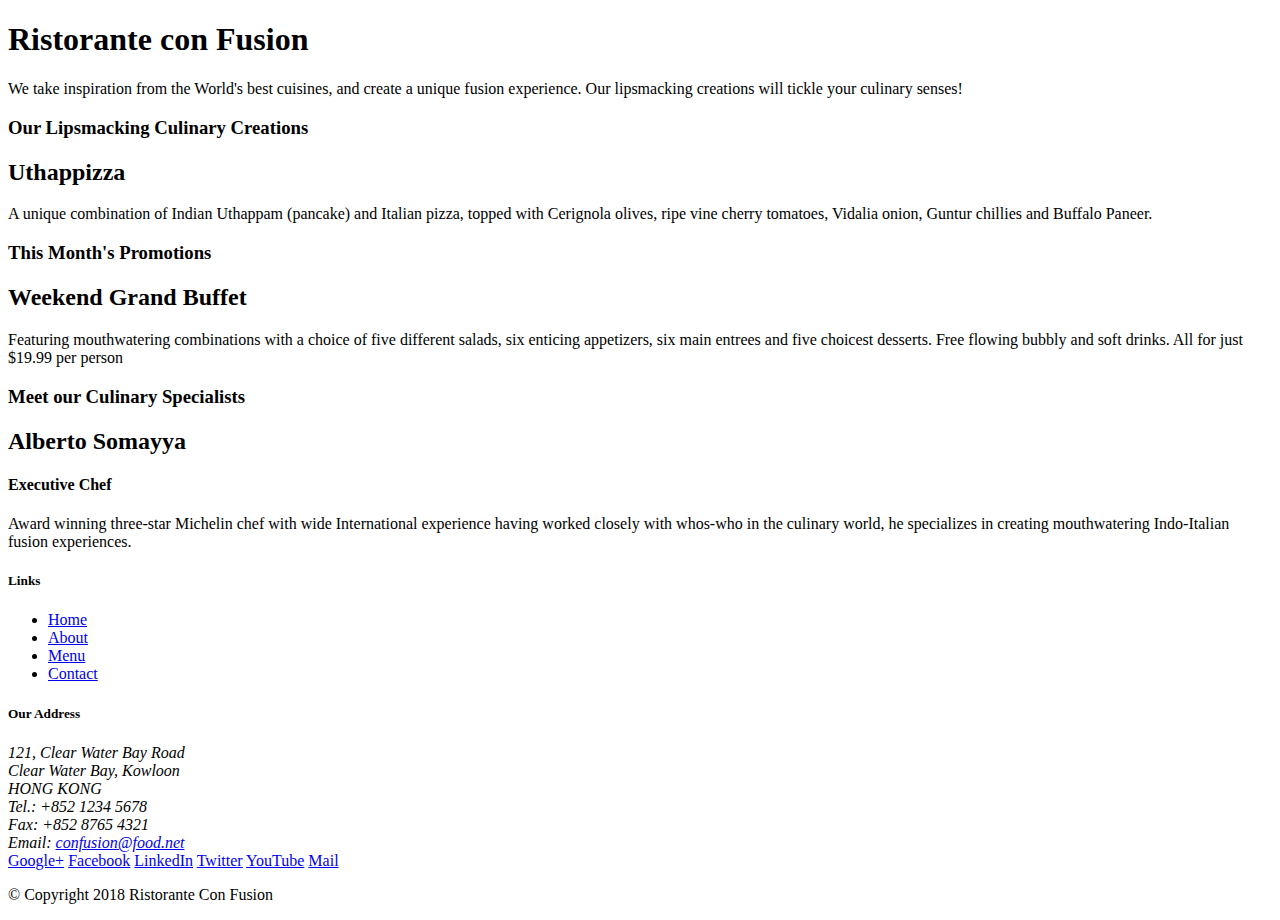
==== index.html @ 371acc5d "Intro. to Bootstrap" ====
<!DOCTYPE html>
<html lang="en">

<head>
    <!-- Required meta tags always come first -->
    <meta charset="utf-8">
    <meta name="viewport" content="width=device-width, initial-scale=1, shrink-to-fit=no">
    <meta http-equiv="x-ua-compatible" content="ie=edge">

    <!-- Bootstrap CSS -->
    <link rel="stylesheet" href="node_modules/bootstrap/dist/css/bootstrap.min.css">
    <title>Ristorante Con Fusion</title>
</head>

<body>

    <header>
        <div>
            <div>
                <div>
                    <h1>Ristorante con Fusion</h1>
                    <p>We take inspiration from the World's best cuisines, and create a unique fusion experience. Our
                        lipsmacking creations will tickle your culinary senses!</p>
                </div>
                <div>
                </div>
            </div>
        </div>
    </header>

    <div>
        <div>
            <div>
                <h3>Our Lipsmacking Culinary Creations</h3>
            </div>
            <div>
                <h2>Uthappizza</h2>
                <p>A unique combination of Indian Uthappam (pancake) and Italian pizza, topped with Cerignola olives,
                    ripe vine cherry tomatoes, Vidalia onion, Guntur chillies and Buffalo Paneer.</p>
            </div>
        </div>


        <div>
            <div>
                <h3>This Month's Promotions</h3>
            </div>
            <div>
                <h2>Weekend Grand Buffet</h2>
                <p>Featuring mouthwatering combinations with a choice of five different salads, six enticing appetizers,
                    six main entrees and five choicest desserts. Free flowing bubbly and soft drinks. All for just
                    $19.99 per person </p>
            </div>
        </div>

        <div>
            <div>
                <h3>Meet our Culinary Specialists</h3>
            </div>
            <div>
                <h2>Alberto Somayya</h2>
                <h4>Executive Chef</h4>
                <p>Award winning three-star Michelin chef with wide International experience having worked closely with
                    whos-who in the culinary world, he specializes in creating mouthwatering Indo-Italian fusion
                    experiences. </p>
            </div>
        </div>
    </div>

    <footer>
        <div>
            <div>
                <div>
                    <h5>Links</h5>
                    <ul>
                        <li><a href="#">Home</a></li>
                        <li><a href="#">About</a></li>
                        <li><a href="#">Menu</a></li>
                        <li><a href="#">Contact</a></li>
                    </ul>
                </div>
                <div>
                    <h5>Our Address</h5>
                    <address>
                        121, Clear Water Bay Road<br>
                        Clear Water Bay, Kowloon<br>
                        HONG KONG<br>
                        Tel.: +852 1234 5678<br>
                        Fax: +852 8765 4321<br>
                        Email: <a href="mailto:confusion@food.net">confusion@food.net</a>
                    </address>
                </div>
                <div>
                    <div>
                        <a href="http://google.com/+">Google+</a>
                        <a href="http://www.facebook.com/profile.php?id=">Facebook</a>
                        <a href="http://www.linkedin.com/in/">LinkedIn</a>
                        <a href="http://twitter.com/">Twitter</a>
                        <a href="http://youtube.com/">YouTube</a>
                        <a href="mailto:">Mail</a>
                    </div>
                </div>
            </div>
            <div>
                <div>
                    <p>© Copyright 2018 Ristorante Con Fusion</p>
                </div>
            </div>
        </div>
    </footer>
    <!-- jQuery first, then Popper.js, then Bootstrap JS. -->
    <script src="node_modules/jquery/dist/jquery.slim.min.js"></script>
    <script src="node_modules/popper.js/dist/umd/popper.min.js"></script>
    <script src="node_modules/bootstrap/dist/js/bootstrap.min.js"></script>
</body>

</html>
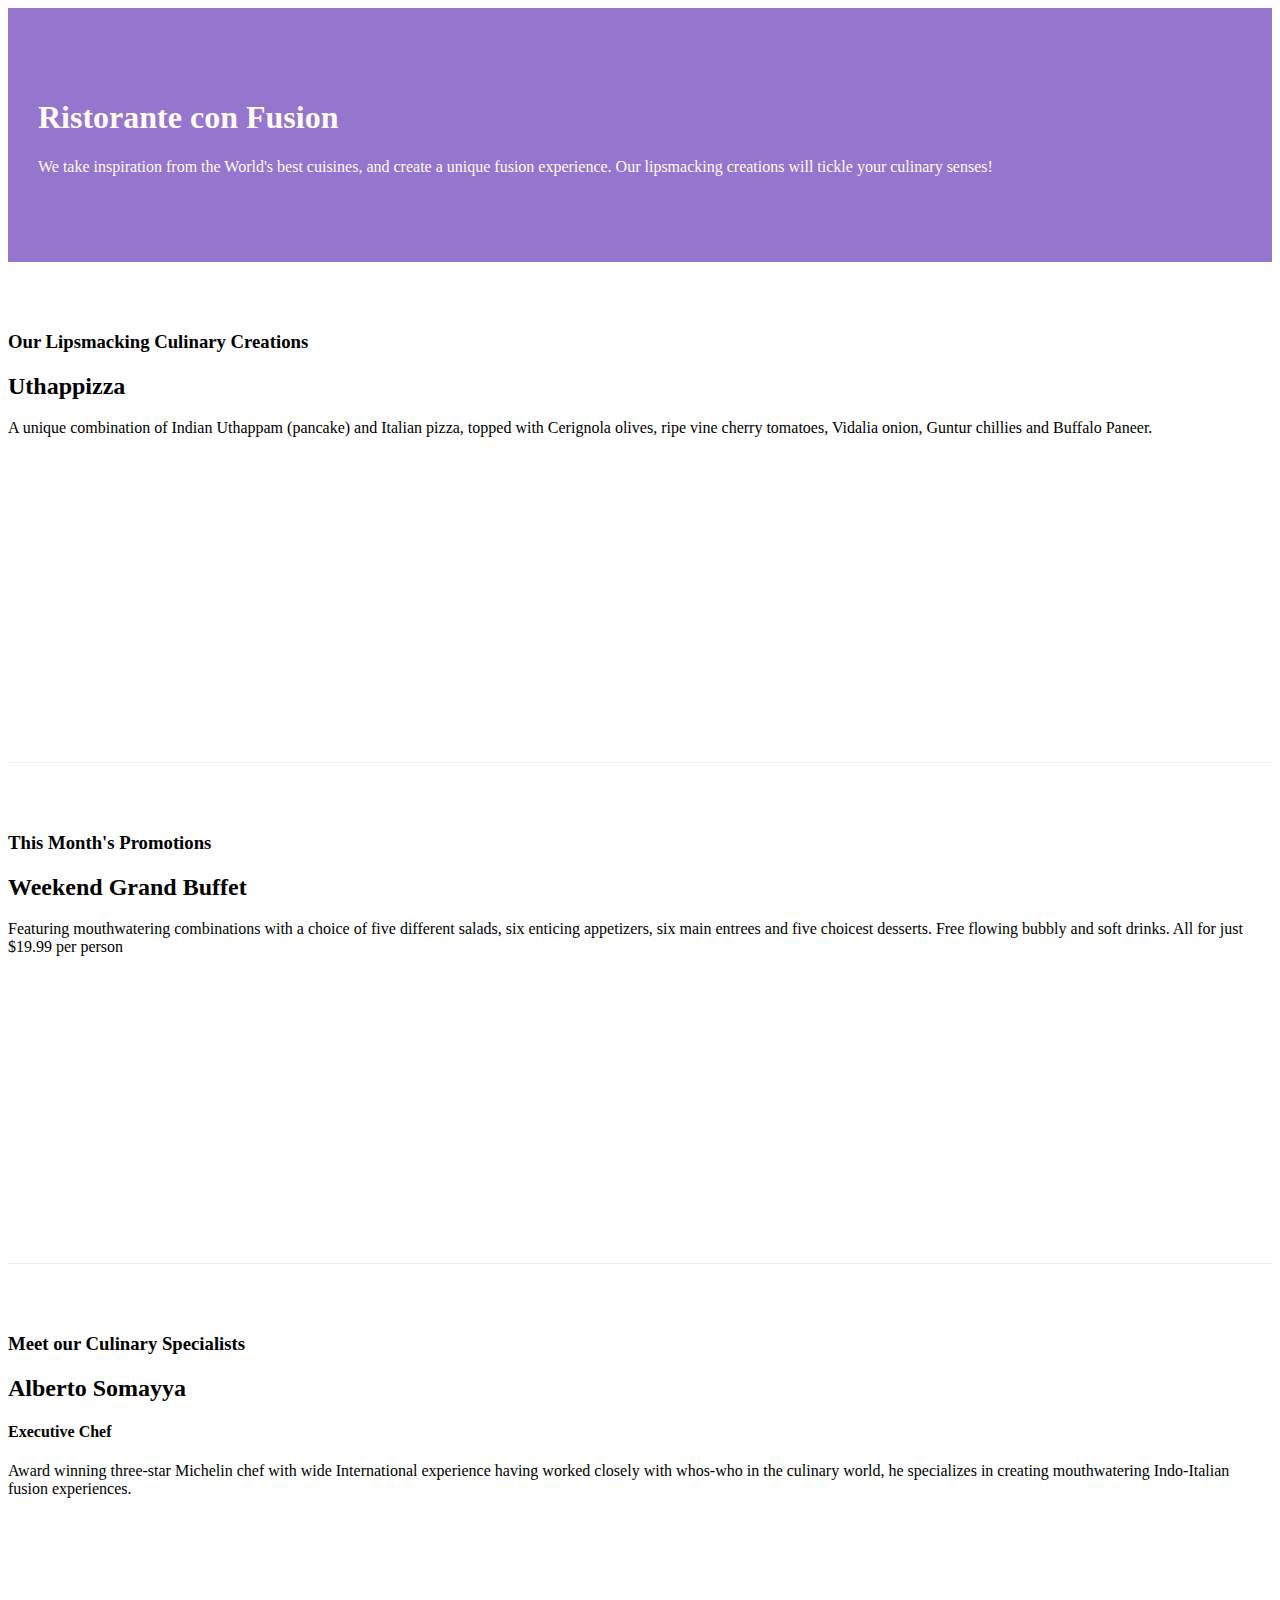
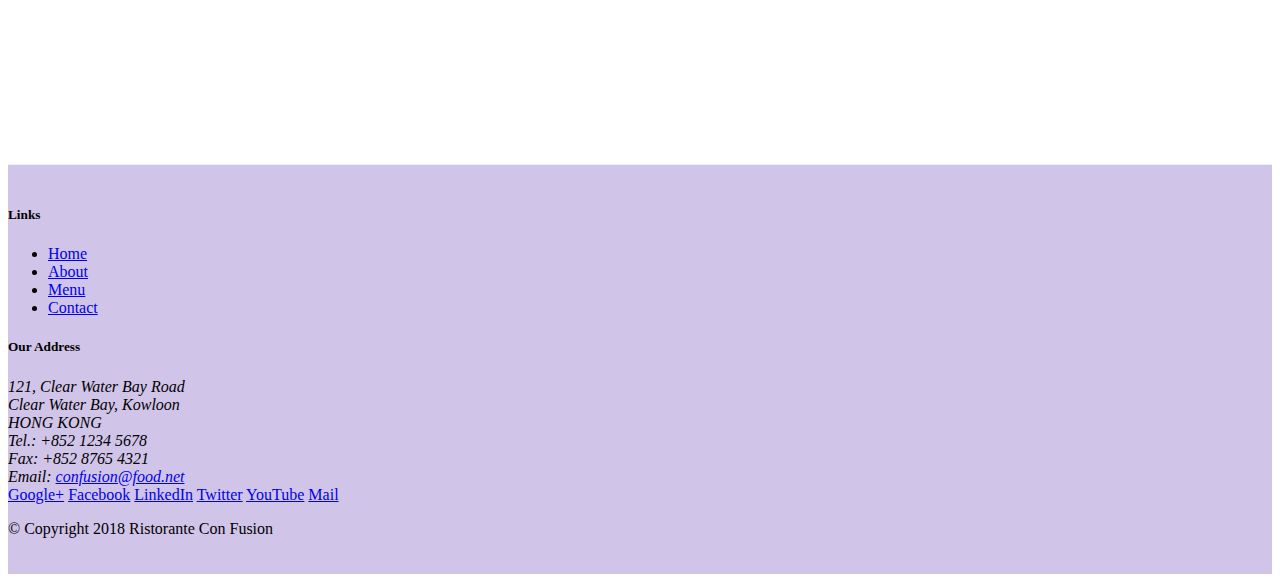
==== commit 821ef89b: "Bootstrap Grid Part 2" ====
--- a/index.html
+++ b/index.html
@@ -9,31 +9,32 @@
 
     <!-- Bootstrap CSS -->
     <link rel="stylesheet" href="node_modules/bootstrap/dist/css/bootstrap.min.css">
+    <link href = "css/styles.css" rel = "stylesheet">
     <title>Ristorante Con Fusion</title>
 </head>
 
 <body>
 
-    <header>
-        <div>
-            <div>
-                <div>
+    <header  class = "jumbotron">
+        <div class = "container">
+            <div class = "row row-header">
+                <div class = "col-12 col-sm-6">
                     <h1>Ristorante con Fusion</h1>
                     <p>We take inspiration from the World's best cuisines, and create a unique fusion experience. Our
                         lipsmacking creations will tickle your culinary senses!</p>
                 </div>
-                <div>
+                <div class = "col-12 col-sm">
                 </div>
             </div>
         </div>
     </header>
 
-    <div>
-        <div>
-            <div>
+    <div class = "container">
+        <div class = "row row-content align-items-center">
+            <div class = "col-12 col-sm-4 order-sm-last col-md-3">
                 <h3>Our Lipsmacking Culinary Creations</h3>
             </div>
-            <div>
+            <div class = "col col-sm order-sm-first col-md">
                 <h2>Uthappizza</h2>
                 <p>A unique combination of Indian Uthappam (pancake) and Italian pizza, topped with Cerignola olives,
                     ripe vine cherry tomatoes, Vidalia onion, Guntur chillies and Buffalo Paneer.</p>
@@ -41,11 +42,11 @@
         </div>
 
 
-        <div>
-            <div>
+        <div class = "row row-content align-items-center">
+            <div class = "col-12 col-sm-4 col-md-3">
                 <h3>This Month's Promotions</h3>
             </div>
-            <div>
+            <div class = "col col-sm col-md">
                 <h2>Weekend Grand Buffet</h2>
                 <p>Featuring mouthwatering combinations with a choice of five different salads, six enticing appetizers,
                     six main entrees and five choicest desserts. Free flowing bubbly and soft drinks. All for just
@@ -53,11 +54,11 @@
             </div>
         </div>
 
-        <div>
-            <div>
+        <div class = "row row-content align-items-center">
+            <div class = "col-12 col-sm-4 order-sm-last col-md-3">
                 <h3>Meet our Culinary Specialists</h3>
             </div>
-            <div>
+            <div class = "col col-sm orer-sm-first col-md">
                 <h2>Alberto Somayya</h2>
                 <h4>Executive Chef</h4>
                 <p>Award winning three-star Michelin chef with wide International experience having worked closely with
@@ -67,19 +68,19 @@
         </div>
     </div>
 
-    <footer>
-        <div>
-            <div>
-                <div>
+    <footer class = "footer">
+        <div class = "container">
+            <div class = "row">
+                <div class = "col-4  offset-1 col-sm-2">
                     <h5>Links</h5>
-                    <ul>
+                    <ul class = "list-unstyled">
                         <li><a href="#">Home</a></li>
                         <li><a href="#">About</a></li>
                         <li><a href="#">Menu</a></li>
                         <li><a href="#">Contact</a></li>
                     </ul>
                 </div>
-                <div>
+                <div class = "col-7 col-sm-5">
                     <h5>Our Address</h5>
                     <address>
                         121, Clear Water Bay Road<br>
@@ -90,8 +91,8 @@
                         Email: <a href="mailto:confusion@food.net">confusion@food.net</a>
                     </address>
                 </div>
-                <div>
-                    <div>
+                <div class = "col-12 col-sm-4 align-self-center">
+                    <div class = "text-center">
                         <a href="http://google.com/+">Google+</a>
                         <a href="http://www.facebook.com/profile.php?id=">Facebook</a>
                         <a href="http://www.linkedin.com/in/">LinkedIn</a>
@@ -101,8 +102,8 @@
                     </div>
                 </div>
             </div>
-            <div>
-                <div>
+            <div class = "row justify-content-center">
+                <div class = "col-auto">
                     <p>© Copyright 2018 Ristorante Con Fusion</p>
                 </div>
             </div>
--- a/css/styles.css
+++ b/css/styles.css
@@ -0,0 +1,26 @@
+.row-header {
+    margin : 0px auto;
+    padding : 0px;
+}
+.row-content {
+    margin : 0px auto;
+    padding : 50px 0px 50px 0px;
+    border-bottom : 1px ridge;
+    min-height : 400px;
+}
+.footer {
+    background-color : #D1C4E9;
+    margin : 0px auto;
+    padding : 20px 0px 20px 0px;
+}
+.jumbotron {
+    padding : 70px 30px 70px 30px;
+    margin : 0px auto;
+    background : #9575CD;
+    color : floralwhite;
+}
+.address {
+    font-size : 80%;
+    margin : 0px;
+    color : #0f0f0f;
+}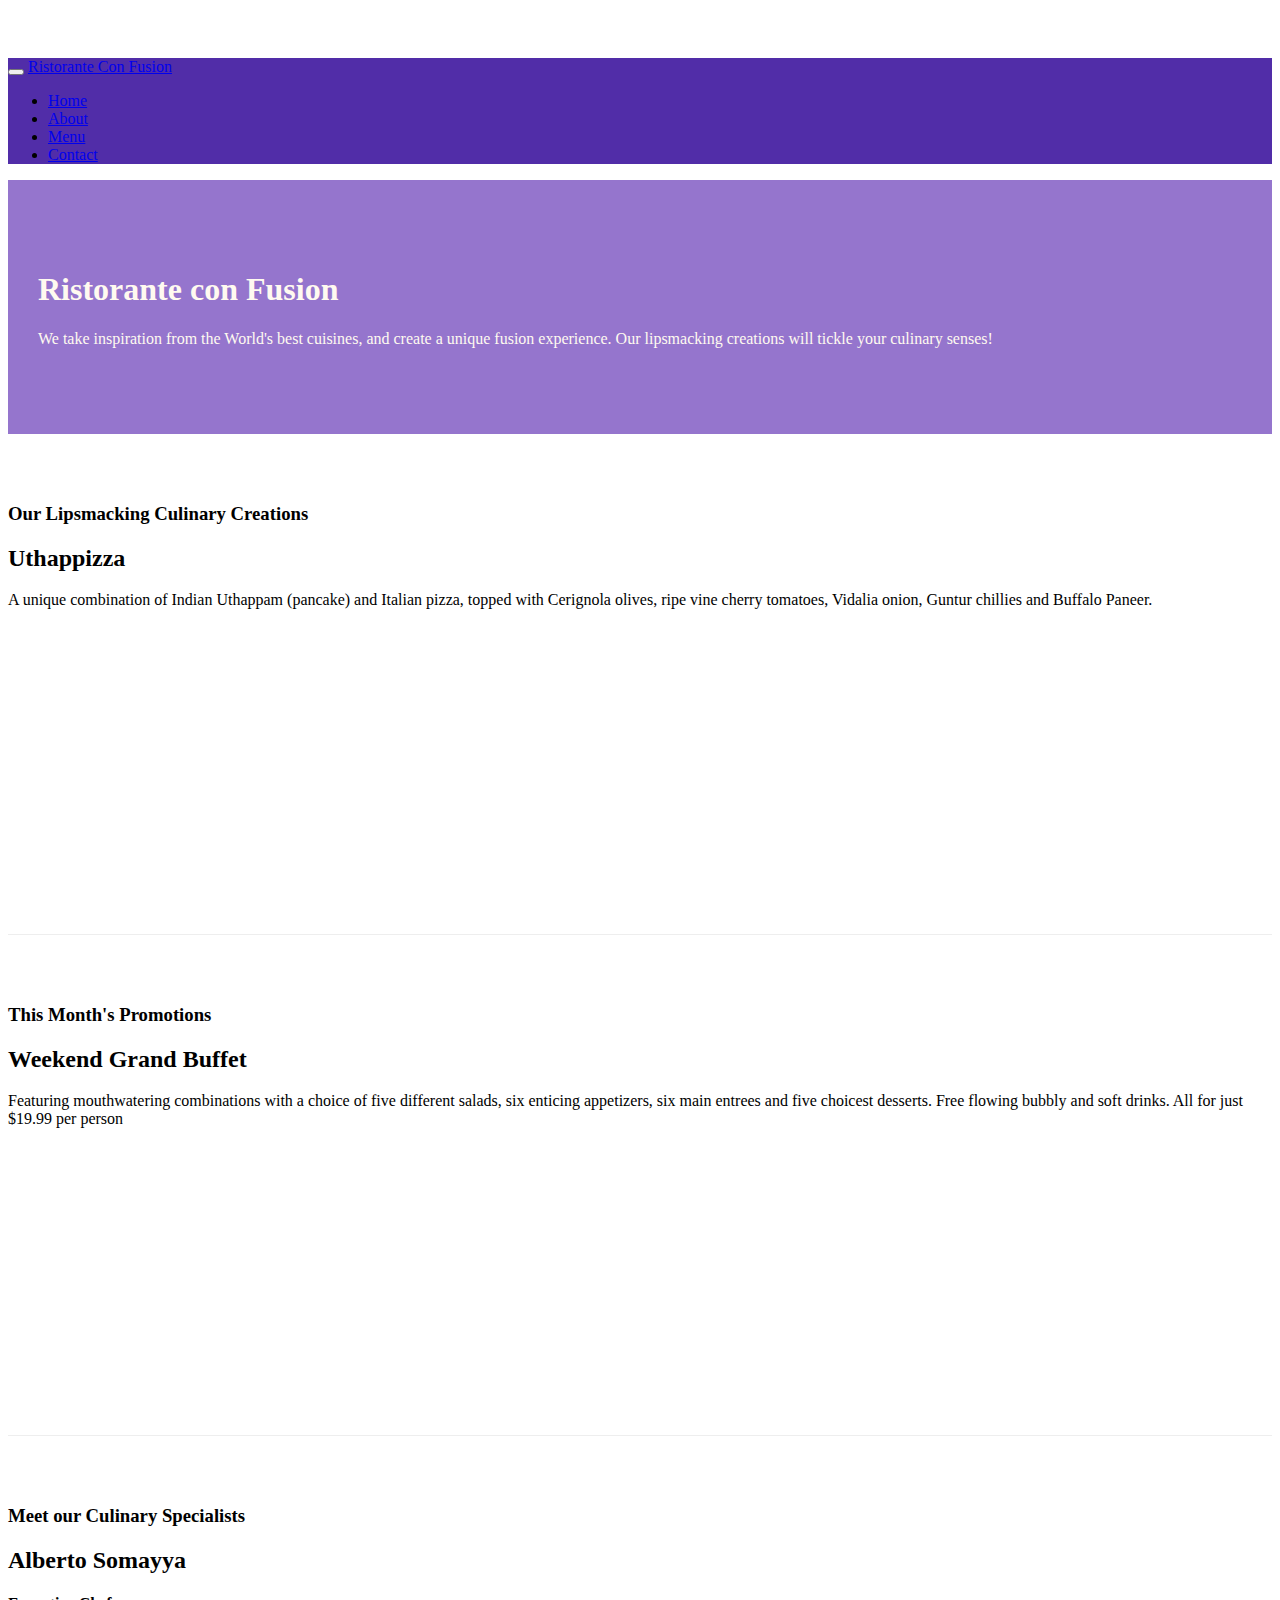
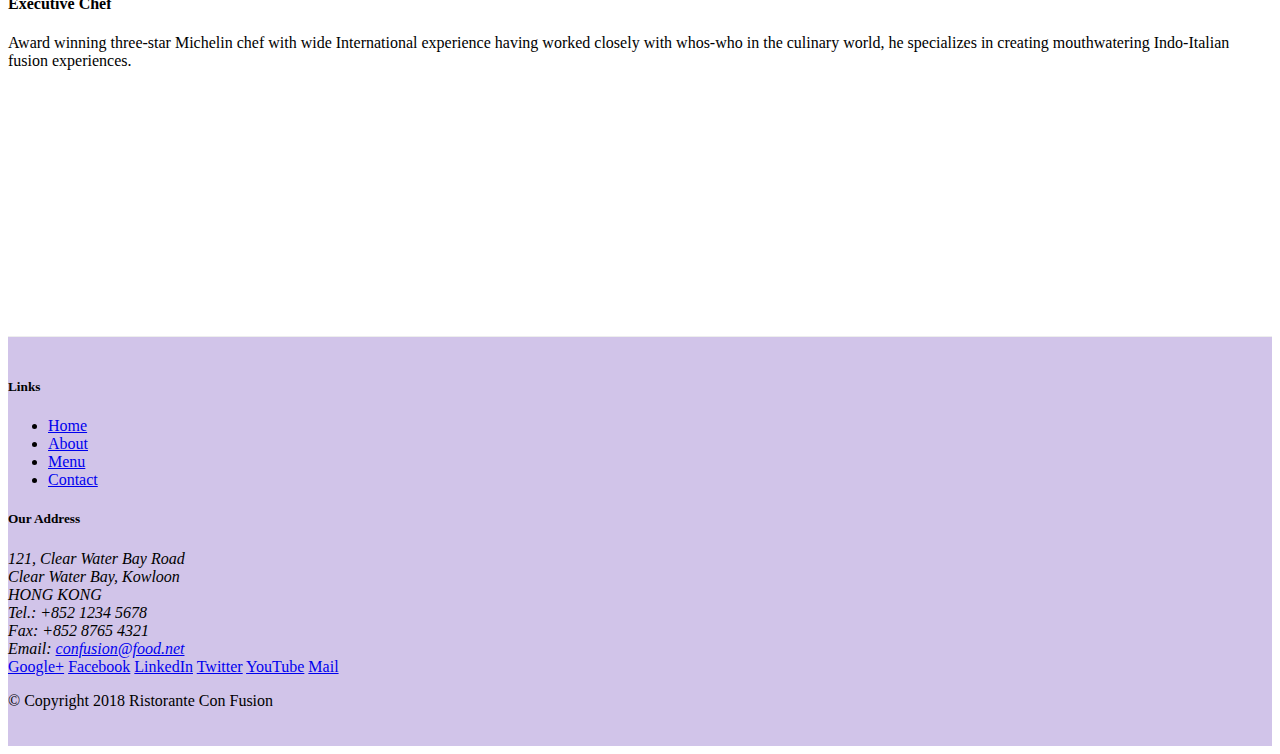
==== commit e36370c8: "Navbar and Breadcrumbs" ====
--- a/index.html
+++ b/index.html
@@ -9,78 +9,106 @@
 
     <!-- Bootstrap CSS -->
     <link rel="stylesheet" href="node_modules/bootstrap/dist/css/bootstrap.min.css">
-    <link href = "css/styles.css" rel = "stylesheet">
+    <link href="css/styles.css" rel="stylesheet">
     <title>Ristorante Con Fusion</title>
 </head>
 
 <body>
-
-    <header  class = "jumbotron">
-        <div class = "container">
-            <div class = "row row-header">
-                <div class = "col-12 col-sm-6">
+    <nav class="navbar navbar-dark navbar-expand-sm fixed-top">
+        <div class="container">
+            <button class="navbar-toggler" type="button" data-toggle="collapse" data-target="#Navbar">
+                <span class="navbar-toggler-icon"></span>
+            </button>
+            <a class="navbar-brand mr-auto" href="#">Ristorante Con Fusion</a>
+            <div class="collapse navbar-collapse" id="Navbar">
+                <ul class="navbar-nav mr-auto">
+                    <li class="nav-item active">
+                        <a class="nav-link" href="#"> Home </a>
+                    </li>
+                    <li class="nav-item">
+                        <a class="nav-link" href="./aboutus.html"> About </a>
+                    </li>
+                    <li class="nav-item">
+                        <a class="nav-link" href="#"> Menu </a>
+                    </li>
+                    <li class="nav-item">
+                        <a class="nav-link" href="#"> Contact </a>
+                    </li>
+                </ul>
+            </div>
+        </div>
+    </nav>
+    <header class="jumbotron">
+        <div class="container">
+            <div class="row row-header">
+                <div class="col-12 col-sm-6">
                     <h1>Ristorante con Fusion</h1>
-                    <p>We take inspiration from the World's best cuisines, and create a unique fusion experience. Our
+                    <p>We take inspiration from the World's best cuisines, and create a unique fusion
+                        experience. Our
                         lipsmacking creations will tickle your culinary senses!</p>
                 </div>
-                <div class = "col-12 col-sm">
+                <div class="col-12 col-sm">
                 </div>
             </div>
         </div>
     </header>
 
-    <div class = "container">
-        <div class = "row row-content align-items-center">
-            <div class = "col-12 col-sm-4 order-sm-last col-md-3">
+    <div class="container">
+        <div class="row row-content align-items-center">
+            <div class="col-12 col-sm-4 order-sm-last col-md-3">
                 <h3>Our Lipsmacking Culinary Creations</h3>
             </div>
-            <div class = "col col-sm order-sm-first col-md">
+            <div class="col col-sm order-sm-first col-md">
                 <h2>Uthappizza</h2>
-                <p>A unique combination of Indian Uthappam (pancake) and Italian pizza, topped with Cerignola olives,
+                <p>A unique combination of Indian Uthappam (pancake) and Italian pizza, topped with Cerignola
+                    olives,
                     ripe vine cherry tomatoes, Vidalia onion, Guntur chillies and Buffalo Paneer.</p>
             </div>
         </div>
 
 
-        <div class = "row row-content align-items-center">
-            <div class = "col-12 col-sm-4 col-md-3">
+        <div class="row row-content align-items-center">
+            <div class="col-12 col-sm-4 col-md-3">
                 <h3>This Month's Promotions</h3>
             </div>
-            <div class = "col col-sm col-md">
+            <div class="col col-sm col-md">
                 <h2>Weekend Grand Buffet</h2>
-                <p>Featuring mouthwatering combinations with a choice of five different salads, six enticing appetizers,
-                    six main entrees and five choicest desserts. Free flowing bubbly and soft drinks. All for just
+                <p>Featuring mouthwatering combinations with a choice of five different salads, six enticing
+                    appetizers,
+                    six main entrees and five choicest desserts. Free flowing bubbly and soft drinks. All for
+                    just
                     $19.99 per person </p>
             </div>
         </div>
 
-        <div class = "row row-content align-items-center">
-            <div class = "col-12 col-sm-4 order-sm-last col-md-3">
+        <div class="row row-content align-items-center">
+            <div class="col-12 col-sm-4 order-sm-last col-md-3">
                 <h3>Meet our Culinary Specialists</h3>
             </div>
-            <div class = "col col-sm orer-sm-first col-md">
+            <div class="col col-sm orer-sm-first col-md">
                 <h2>Alberto Somayya</h2>
                 <h4>Executive Chef</h4>
-                <p>Award winning three-star Michelin chef with wide International experience having worked closely with
+                <p>Award winning three-star Michelin chef with wide International experience having worked
+                    closely with
                     whos-who in the culinary world, he specializes in creating mouthwatering Indo-Italian fusion
                     experiences. </p>
             </div>
         </div>
     </div>
 
-    <footer class = "footer">
-        <div class = "container">
-            <div class = "row">
-                <div class = "col-4  offset-1 col-sm-2">
+    <footer class="footer">
+        <div class="container">
+            <div class="row">
+                <div class="col-4  offset-1 col-sm-2">
                     <h5>Links</h5>
-                    <ul class = "list-unstyled">
+                    <ul class="list-unstyled">
                         <li><a href="#">Home</a></li>
                         <li><a href="#">About</a></li>
                         <li><a href="#">Menu</a></li>
                         <li><a href="#">Contact</a></li>
                     </ul>
                 </div>
-                <div class = "col-7 col-sm-5">
+                <div class="col-7 col-sm-5">
                     <h5>Our Address</h5>
                     <address>
                         121, Clear Water Bay Road<br>
@@ -91,8 +119,8 @@
                         Email: <a href="mailto:confusion@food.net">confusion@food.net</a>
                     </address>
                 </div>
-                <div class = "col-12 col-sm-4 align-self-center">
-                    <div class = "text-center">
+                <div class="col-12 col-sm-4 align-self-center">
+                    <div class="text-center">
                         <a href="http://google.com/+">Google+</a>
                         <a href="http://www.facebook.com/profile.php?id=">Facebook</a>
                         <a href="http://www.linkedin.com/in/">LinkedIn</a>
@@ -102,8 +130,8 @@
                     </div>
                 </div>
             </div>
-            <div class = "row justify-content-center">
-                <div class = "col-auto">
+            <div class="row justify-content-center">
+                <div class="col-auto">
                     <p>© Copyright 2018 Ristorante Con Fusion</p>
                 </div>
             </div>
--- a/css/styles.css
+++ b/css/styles.css
@@ -23,4 +23,11 @@
     font-size : 80%;
     margin : 0px;
     color : #0f0f0f;
+}
+body {
+    padding: 50px 0px 0px 0px;
+    z-index: 0;
+}
+.navbar-dark {
+    background-color: #512DA8;
 }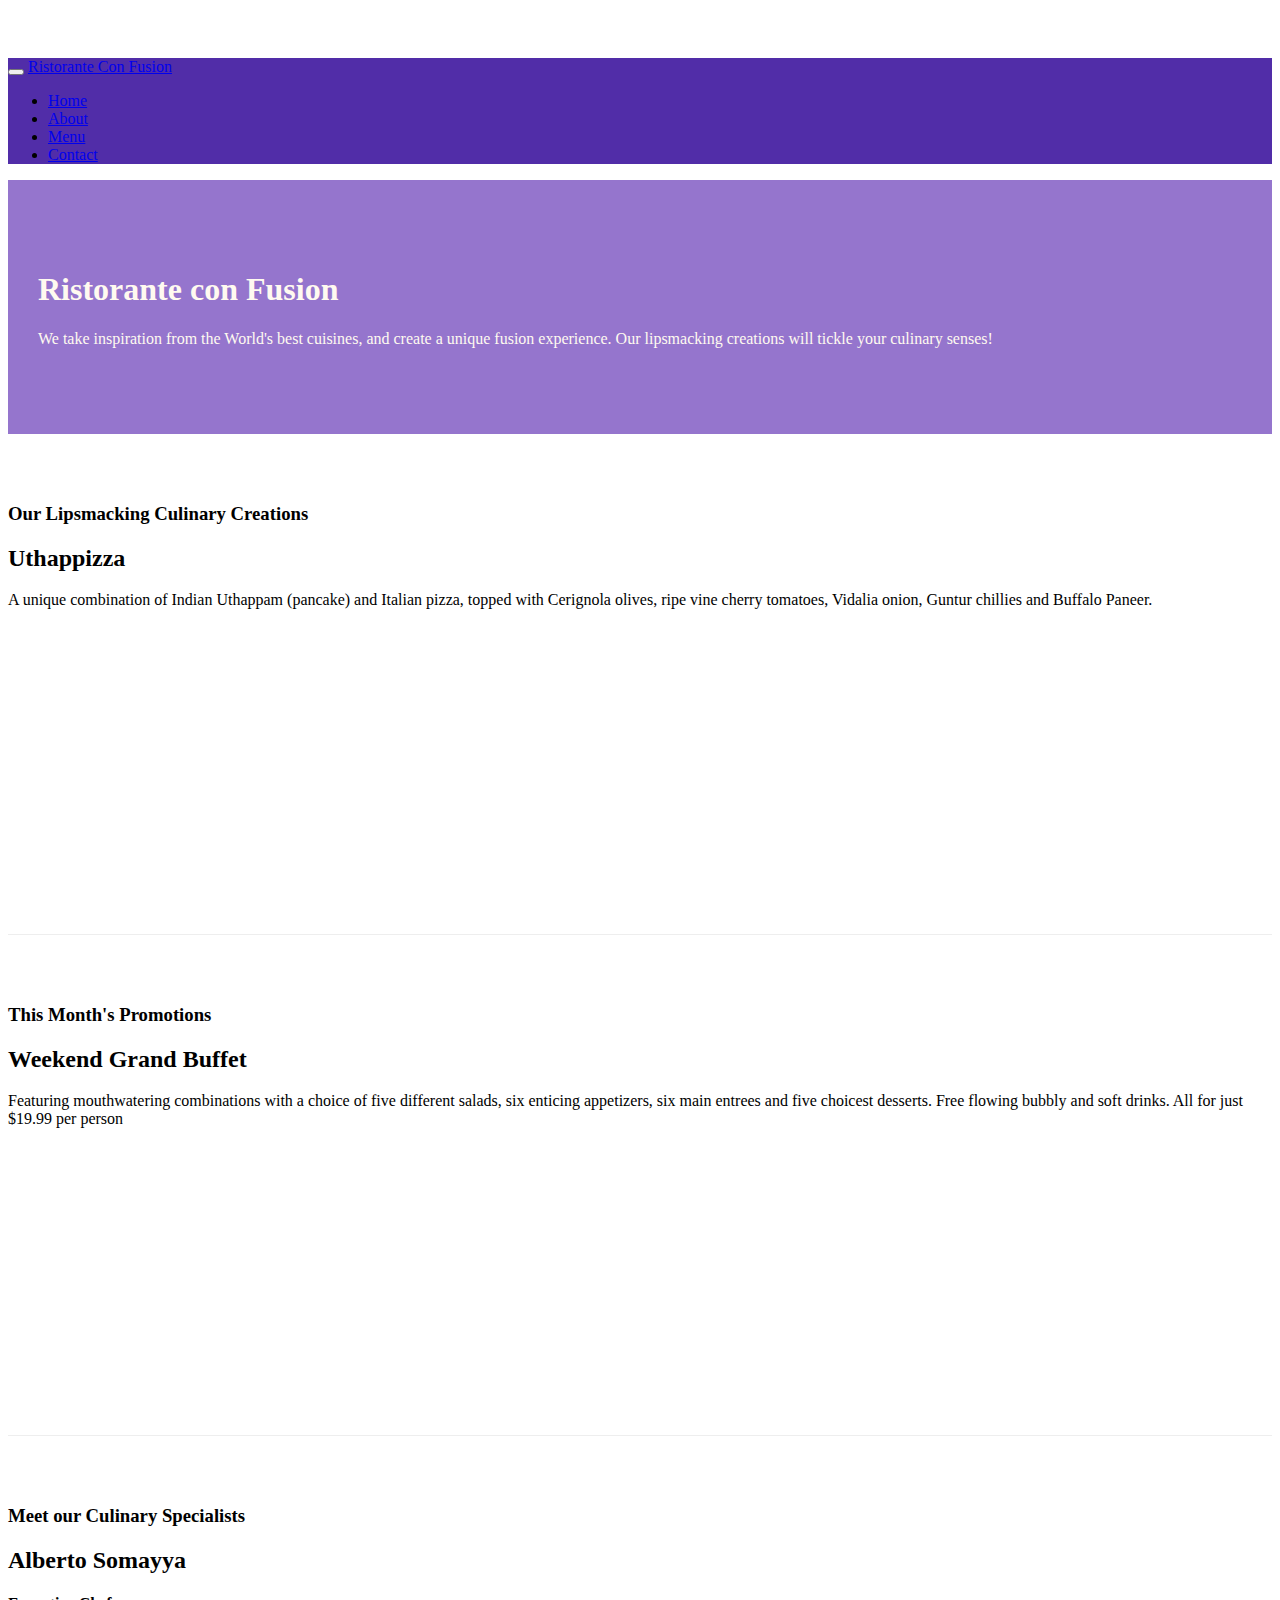
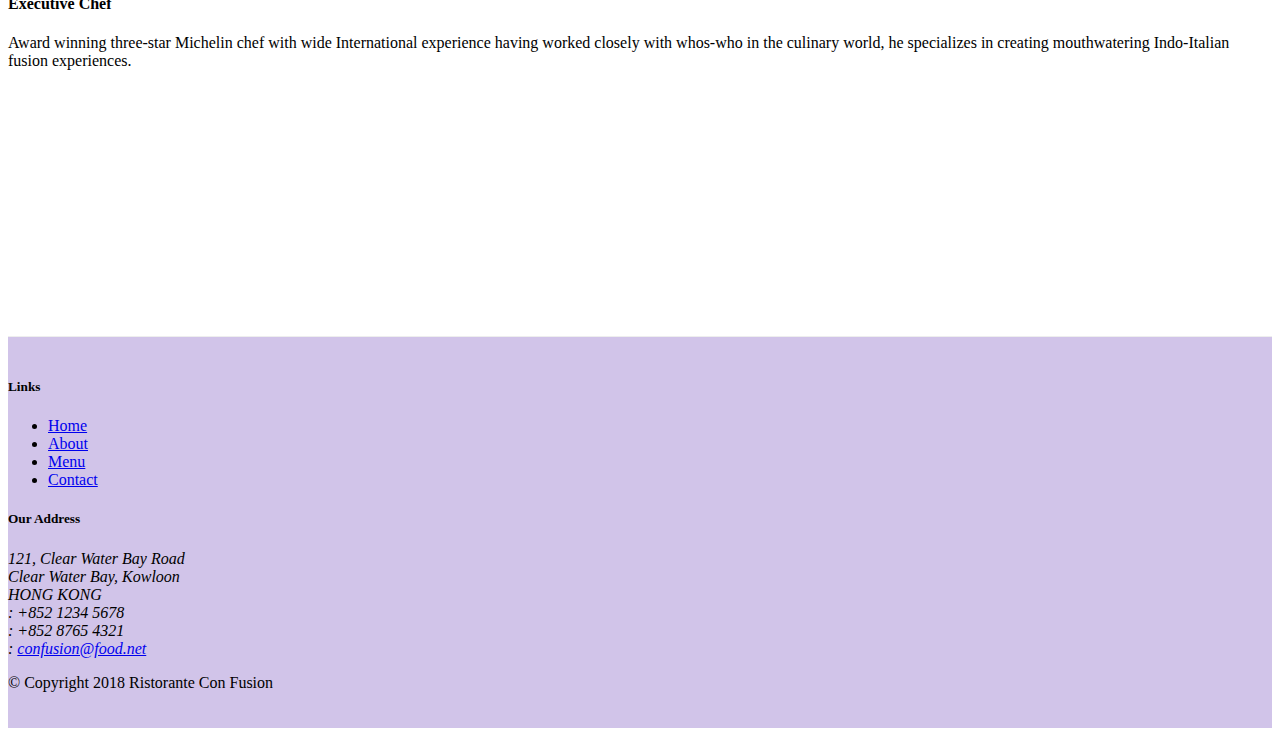
==== commit dfc74e4b: "Icon Fonts" ====
--- a/index.html
+++ b/index.html
@@ -9,6 +9,8 @@
 
     <!-- Bootstrap CSS -->
     <link rel="stylesheet" href="node_modules/bootstrap/dist/css/bootstrap.min.css">
+    <link rel="stylesheet" href="node_modules/font-awesome/css/font-awesome.min.css">
+    <link rel="stylesheet" href="node_modules/bootstrap-social/bootstrap-social.css">
     <link href="css/styles.css" rel="stylesheet">
     <title>Ristorante Con Fusion</title>
 </head>
@@ -23,16 +25,20 @@
             <div class="collapse navbar-collapse" id="Navbar">
                 <ul class="navbar-nav mr-auto">
                     <li class="nav-item active">
-                        <a class="nav-link" href="#"> Home </a>
+                        <a class="nav-link" href="#"> 
+                            <span class="fa fa-home fa-lg"></span> Home </a>
                     </li>
                     <li class="nav-item">
-                        <a class="nav-link" href="./aboutus.html"> About </a>
+                        <a class="nav-link" href="./aboutus.html"> 
+                            <span class="fa fa-info fa-lg"></span> About </a>
                     </li>
                     <li class="nav-item">
-                        <a class="nav-link" href="#"> Menu </a>
+                        <a class="nav-link" href="#"> 
+                            <span class="fa fa-list fa-lg"></span> Menu </a>
                     </li>
                     <li class="nav-item">
-                        <a class="nav-link" href="#"> Contact </a>
+                        <a class="nav-link" href="#"> 
+                            <span class="fa fa-address-card fa-lg"></span> Contact </a>
                     </li>
                 </ul>
             </div>
@@ -114,19 +120,19 @@
                         121, Clear Water Bay Road<br>
                         Clear Water Bay, Kowloon<br>
                         HONG KONG<br>
-                        Tel.: +852 1234 5678<br>
-                        Fax: +852 8765 4321<br>
-                        Email: <a href="mailto:confusion@food.net">confusion@food.net</a>
+                        <i class="fa fa-phone fa-lg"></i> : +852 1234 5678<br>
+                        <i class="fa fa-fax fa-lg"></i> : +852 8765 4321<br>
+                        <i class="fa fa-envelope fa-lg"></i> : <a href="mailto:confusion@food.net">confusion@food.net</a>
                     </address>
                 </div>
                 <div class="col-12 col-sm-4 align-self-center">
                     <div class="text-center">
-                        <a href="http://google.com/+">Google+</a>
-                        <a href="http://www.facebook.com/profile.php?id=">Facebook</a>
-                        <a href="http://www.linkedin.com/in/">LinkedIn</a>
-                        <a href="http://twitter.com/">Twitter</a>
-                        <a href="http://youtube.com/">YouTube</a>
-                        <a href="mailto:">Mail</a>
+                        <a class="btn btn-social-icon btn-google" href="http://google.com/+"><i class="fa fa-google-plus"></i></a>
+                        <a class="btn btn-social-icon btn-facebook" href="http://www.facebook.com/profile.php?id="><i class="fa fa-facebook"></i></a>
+                        <a class="btn btn-social-icon btn-linkedin" href="http://www.linkedin.com/in/"><i class="fa fa-linkedin"></i></a>
+                        <a class="btn btn-social-icon btn-twitter" href="http://twitter.com/"><i class="fa fa-twitter"></i></a>
+                        <a class="btn btn-social-icon btn-youtube" href="http://youtube.com/"><i class="fa fa-youtube"></i></a>
+                        <a class="btn btn-social-icon" href="mailto:"><i class="fa fa-envelope-o"></i></a>
                     </div>
                 </div>
             </div>
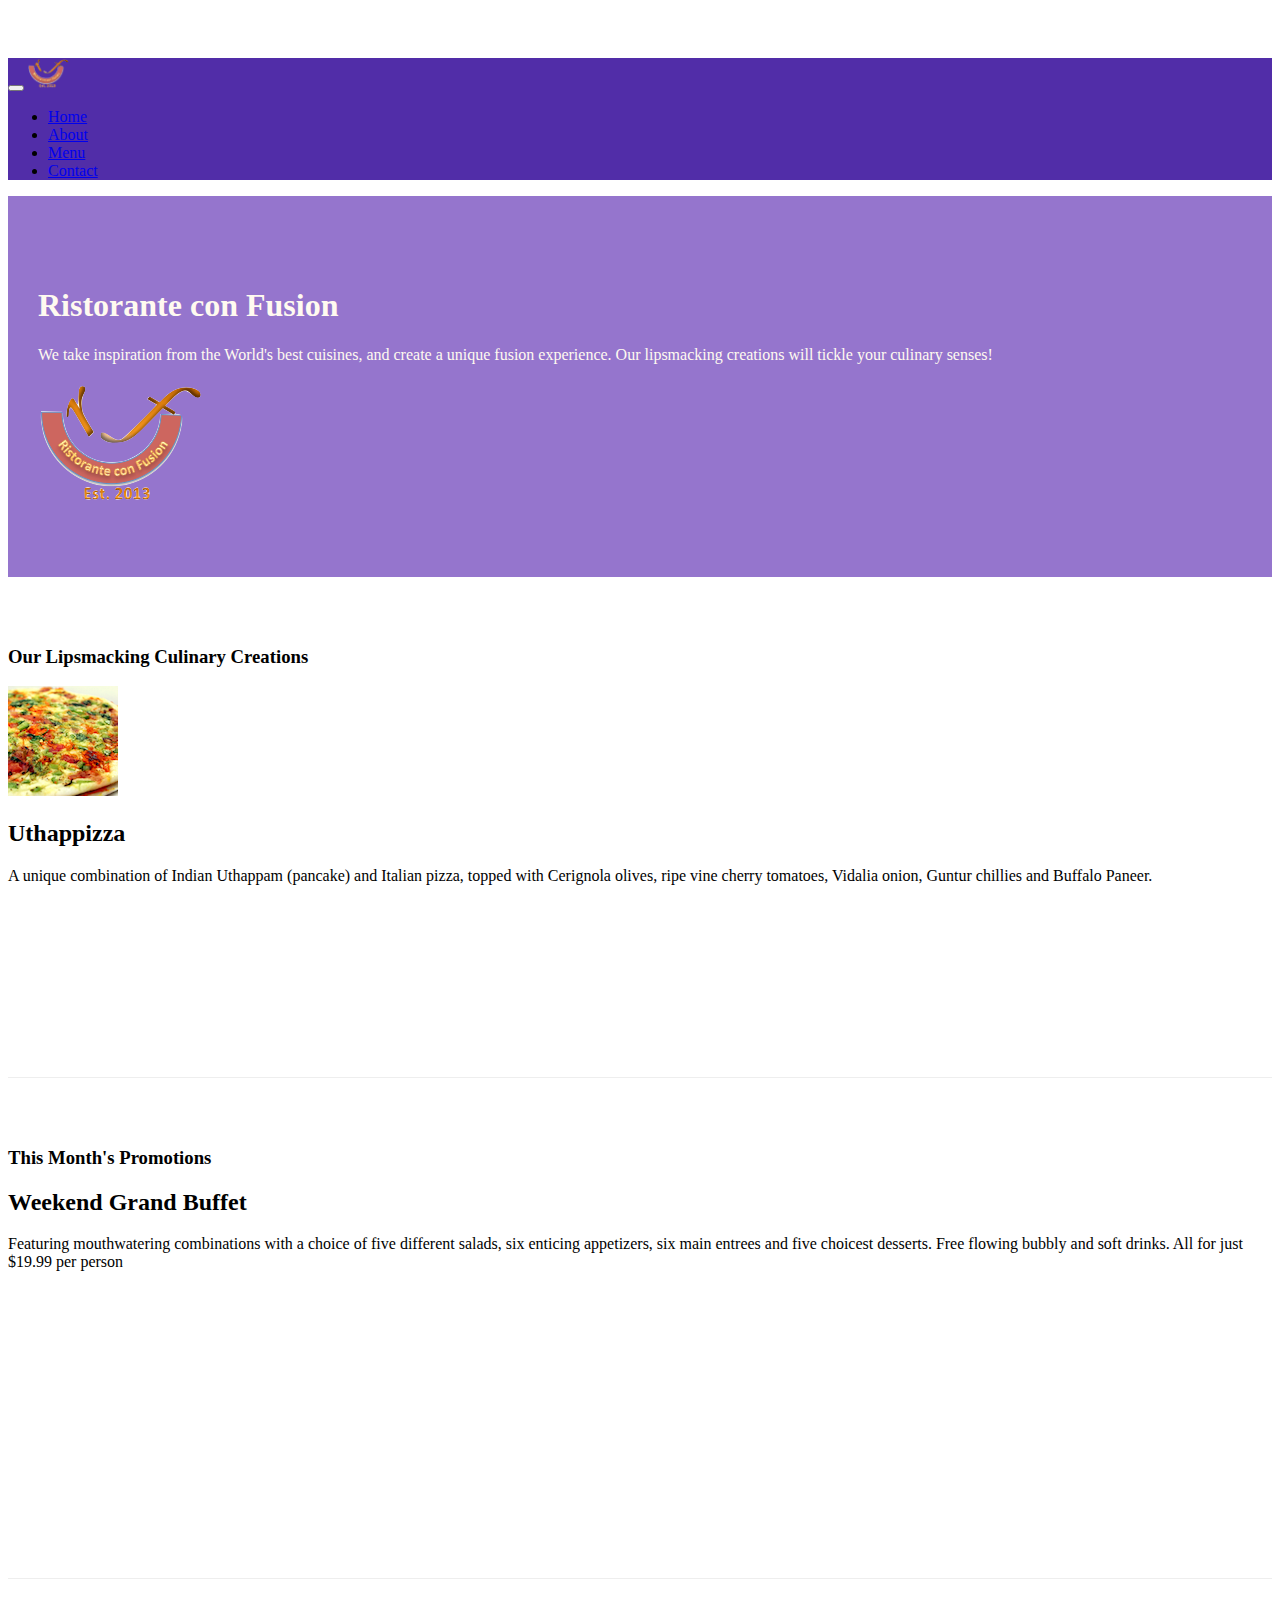
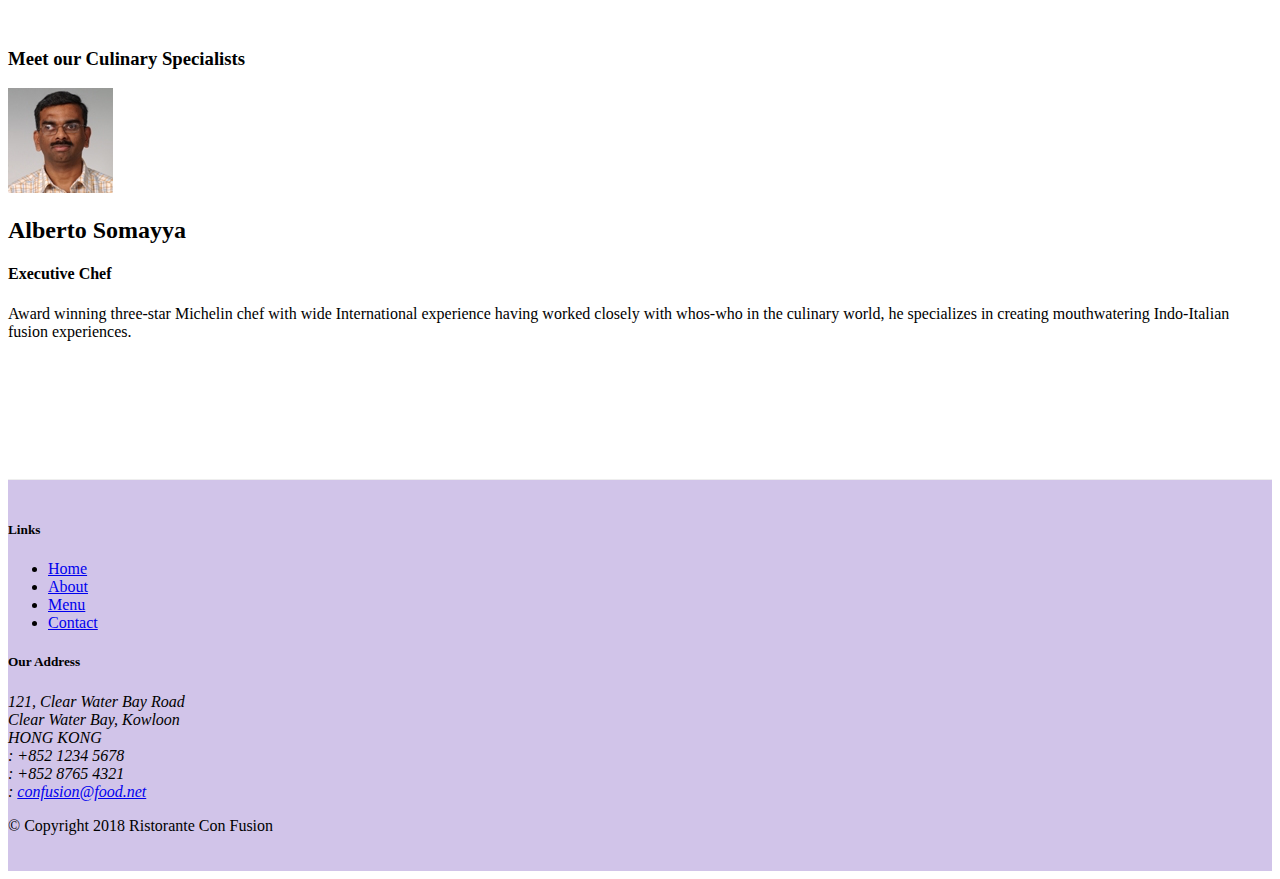
==== commit f7677d48: "Images and Media" ====
--- a/index.html
+++ b/index.html
@@ -21,23 +21,24 @@
             <button class="navbar-toggler" type="button" data-toggle="collapse" data-target="#Navbar">
                 <span class="navbar-toggler-icon"></span>
             </button>
-            <a class="navbar-brand mr-auto" href="#">Ristorante Con Fusion</a>
+            <a class="navbar-brand mr-auto" href="#">
+                <img src="img/logo.png" height="30" width="41"></a>
             <div class="collapse navbar-collapse" id="Navbar">
                 <ul class="navbar-nav mr-auto">
                     <li class="nav-item active">
-                        <a class="nav-link" href="#"> 
+                        <a class="nav-link" href="#">
                             <span class="fa fa-home fa-lg"></span> Home </a>
                     </li>
                     <li class="nav-item">
-                        <a class="nav-link" href="./aboutus.html"> 
+                        <a class="nav-link" href="./aboutus.html">
                             <span class="fa fa-info fa-lg"></span> About </a>
                     </li>
                     <li class="nav-item">
-                        <a class="nav-link" href="#"> 
+                        <a class="nav-link" href="#">
                             <span class="fa fa-list fa-lg"></span> Menu </a>
                     </li>
                     <li class="nav-item">
-                        <a class="nav-link" href="#"> 
+                        <a class="nav-link" href="./contactus.html">
                             <span class="fa fa-address-card fa-lg"></span> Contact </a>
                     </li>
                 </ul>
@@ -53,7 +54,8 @@
                         experience. Our
                         lipsmacking creations will tickle your culinary senses!</p>
                 </div>
-                <div class="col-12 col-sm">
+                <div class="col-12 col-sm align-self-center">
+                    <img src="img/logo.png" class="img-fluid">
                 </div>
             </div>
         </div>
@@ -65,13 +67,18 @@
                 <h3>Our Lipsmacking Culinary Creations</h3>
             </div>
             <div class="col col-sm order-sm-first col-md">
-                <h2>Uthappizza</h2>
-                <p>A unique combination of Indian Uthappam (pancake) and Italian pizza, topped with Cerignola
-                    olives,
-                    ripe vine cherry tomatoes, Vidalia onion, Guntur chillies and Buffalo Paneer.</p>
+                <div class="media">
+                    <img class="d-flex mr-3 img-thumbnail align-self-center" src="img/uthappizza.png" alt="Uthappizza">
+                    <div class="media-body">
+                        <h2 class="mt-0">Uthappizza</h2>
+                        <p class="d-none d-sm-block">A unique combination of Indian Uthappam (pancake) and Italian
+                            pizza, topped with Cerignola
+                            olives,
+                            ripe vine cherry tomatoes, Vidalia onion, Guntur chillies and Buffalo Paneer.</p>
+                    </div>
+                </div>
             </div>
         </div>
-
 
         <div class="row row-content align-items-center">
             <div class="col-12 col-sm-4 col-md-3">
@@ -92,12 +99,16 @@
                 <h3>Meet our Culinary Specialists</h3>
             </div>
             <div class="col col-sm orer-sm-first col-md">
-                <h2>Alberto Somayya</h2>
-                <h4>Executive Chef</h4>
-                <p>Award winning three-star Michelin chef with wide International experience having worked
-                    closely with
-                    whos-who in the culinary world, he specializes in creating mouthwatering Indo-Italian fusion
-                    experiences. </p>
+                <div class="media">
+                    <img class="d-flex mr-3 img-thumbnail align-self-center" src="img/alberto.png"
+                        alt="Alberto Somayya">
+                    <div class="media-body">
+                        <h2 class="mt-0">Alberto Somayya</h2>
+                        <h4>Executive Chef</h4>
+                        <p class="d-none d-sm-block">Award winning three-star Michelin chef with wide International experience having worked closely with
+                            whos-who in the culinary world, he specializes in creating mouthwatering Indo-Italian fusion experiences. </p>
+                    </div>
+                </div>
             </div>
         </div>
     </div>
@@ -122,16 +133,22 @@
                         HONG KONG<br>
                         <i class="fa fa-phone fa-lg"></i> : +852 1234 5678<br>
                         <i class="fa fa-fax fa-lg"></i> : +852 8765 4321<br>
-                        <i class="fa fa-envelope fa-lg"></i> : <a href="mailto:confusion@food.net">confusion@food.net</a>
+                        <i class="fa fa-envelope fa-lg"></i> : <a
+                            href="mailto:confusion@food.net">confusion@food.net</a>
                     </address>
                 </div>
                 <div class="col-12 col-sm-4 align-self-center">
                     <div class="text-center">
-                        <a class="btn btn-social-icon btn-google" href="http://google.com/+"><i class="fa fa-google-plus"></i></a>
-                        <a class="btn btn-social-icon btn-facebook" href="http://www.facebook.com/profile.php?id="><i class="fa fa-facebook"></i></a>
-                        <a class="btn btn-social-icon btn-linkedin" href="http://www.linkedin.com/in/"><i class="fa fa-linkedin"></i></a>
-                        <a class="btn btn-social-icon btn-twitter" href="http://twitter.com/"><i class="fa fa-twitter"></i></a>
-                        <a class="btn btn-social-icon btn-youtube" href="http://youtube.com/"><i class="fa fa-youtube"></i></a>
+                        <a class="btn btn-social-icon btn-google" href="http://google.com/+"><i
+                                class="fa fa-google-plus"></i></a>
+                        <a class="btn btn-social-icon btn-facebook" href="http://www.facebook.com/profile.php?id="><i
+                                class="fa fa-facebook"></i></a>
+                        <a class="btn btn-social-icon btn-linkedin" href="http://www.linkedin.com/in/"><i
+                                class="fa fa-linkedin"></i></a>
+                        <a class="btn btn-social-icon btn-twitter" href="http://twitter.com/"><i
+                                class="fa fa-twitter"></i></a>
+                        <a class="btn btn-social-icon btn-youtube" href="http://youtube.com/"><i
+                                class="fa fa-youtube"></i></a>
                         <a class="btn btn-social-icon" href="mailto:"><i class="fa fa-envelope-o"></i></a>
                     </div>
                 </div>
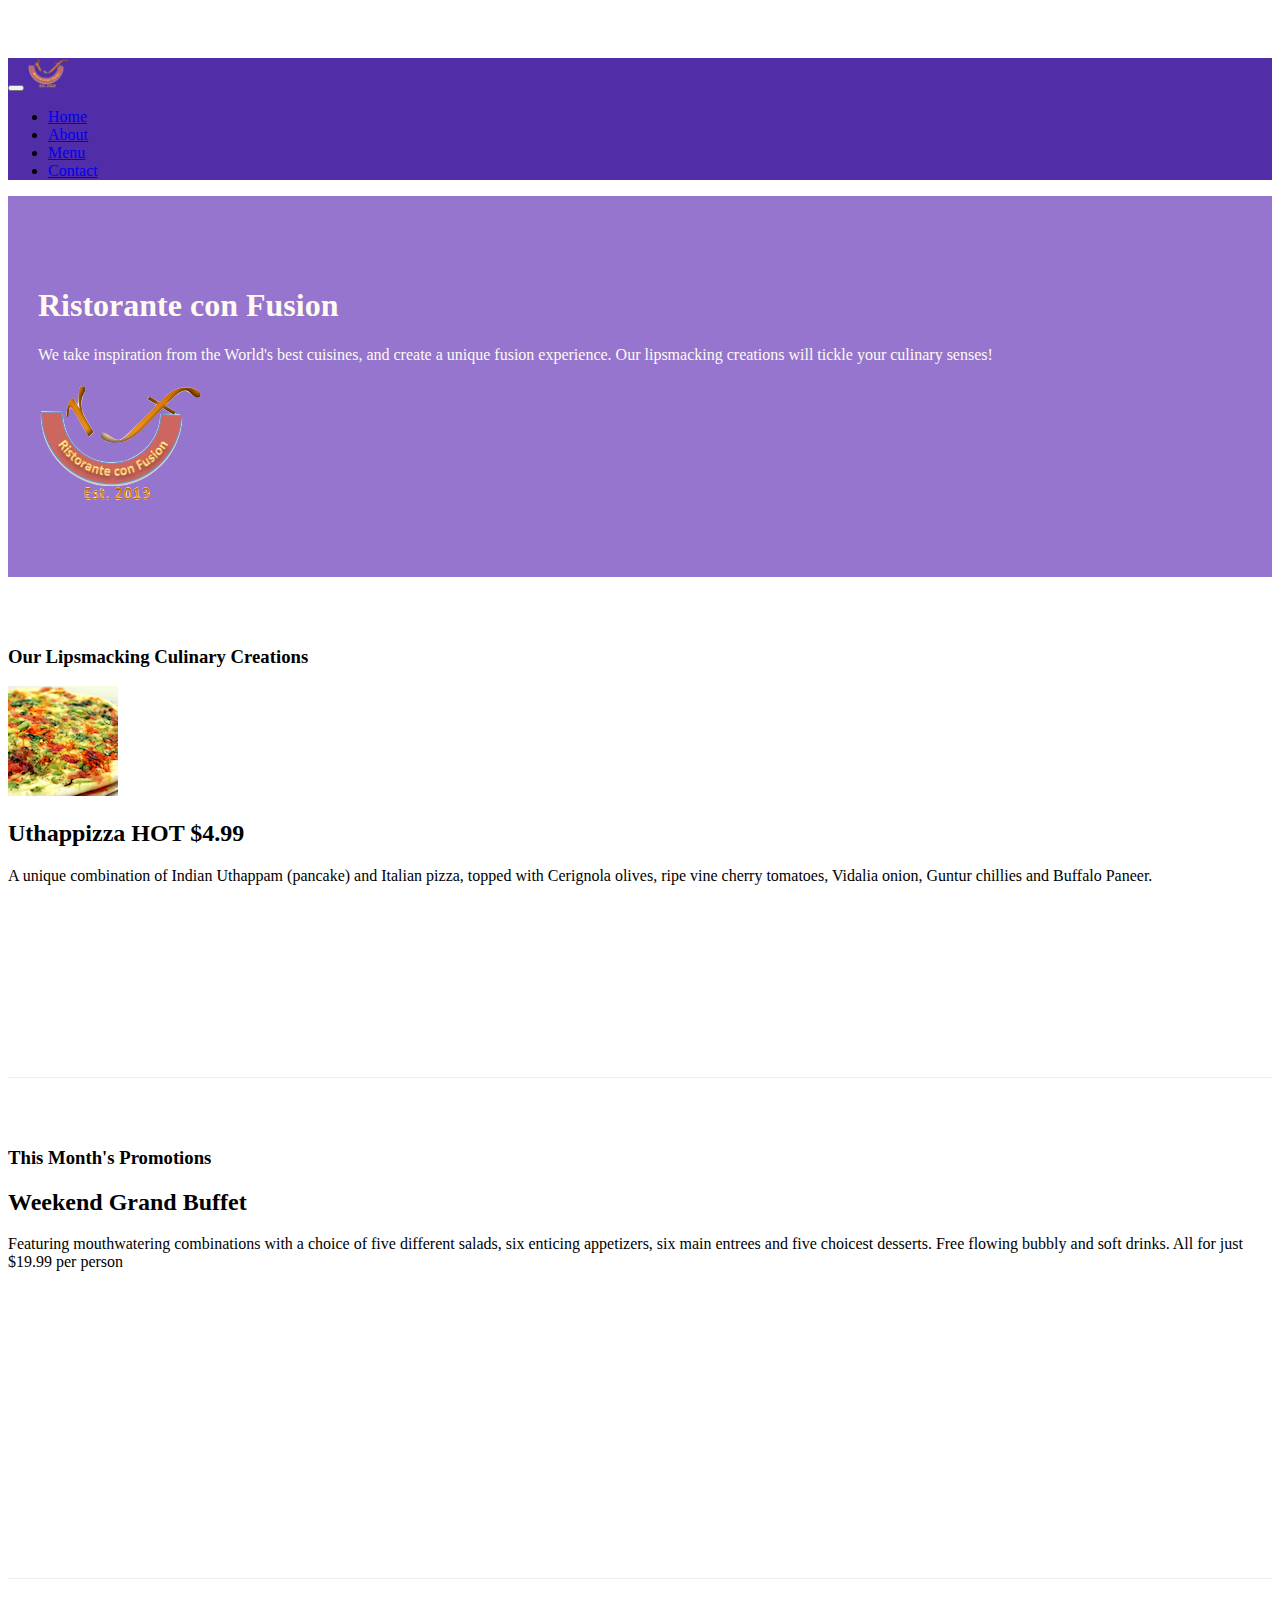
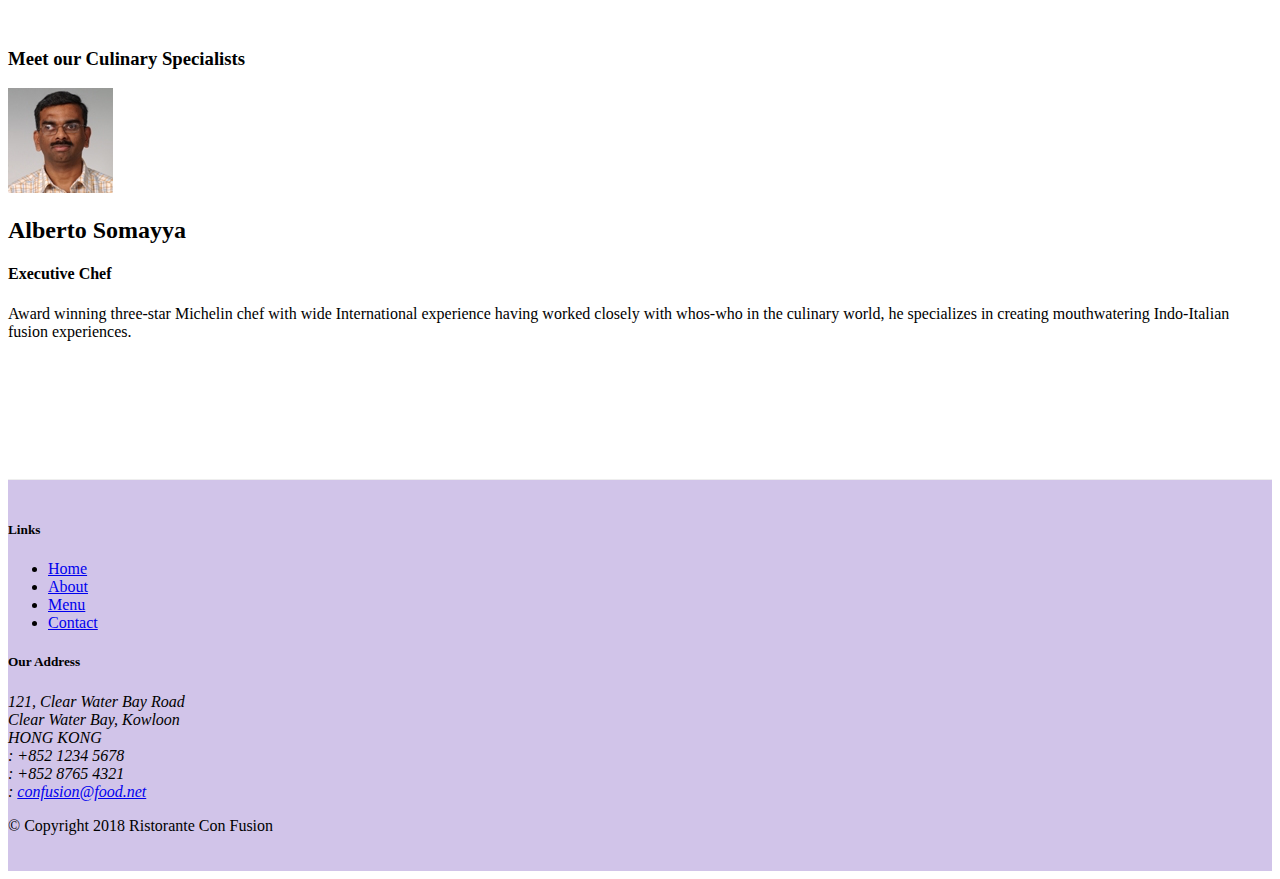
==== commit 956b2b18: "Alerting Users" ====
--- a/index.html
+++ b/index.html
@@ -70,7 +70,10 @@
                 <div class="media">
                     <img class="d-flex mr-3 img-thumbnail align-self-center" src="img/uthappizza.png" alt="Uthappizza">
                     <div class="media-body">
-                        <h2 class="mt-0">Uthappizza</h2>
+                        <h2 class="mt-0">Uthappizza
+                            <span class="badge badge-danger">HOT</span>
+                            <span class="badge badge-pill badge-secondary">$4.99</span>
+                        </h2>
                         <p class="d-none d-sm-block">A unique combination of Indian Uthappam (pancake) and Italian
                             pizza, topped with Cerignola
                             olives,
